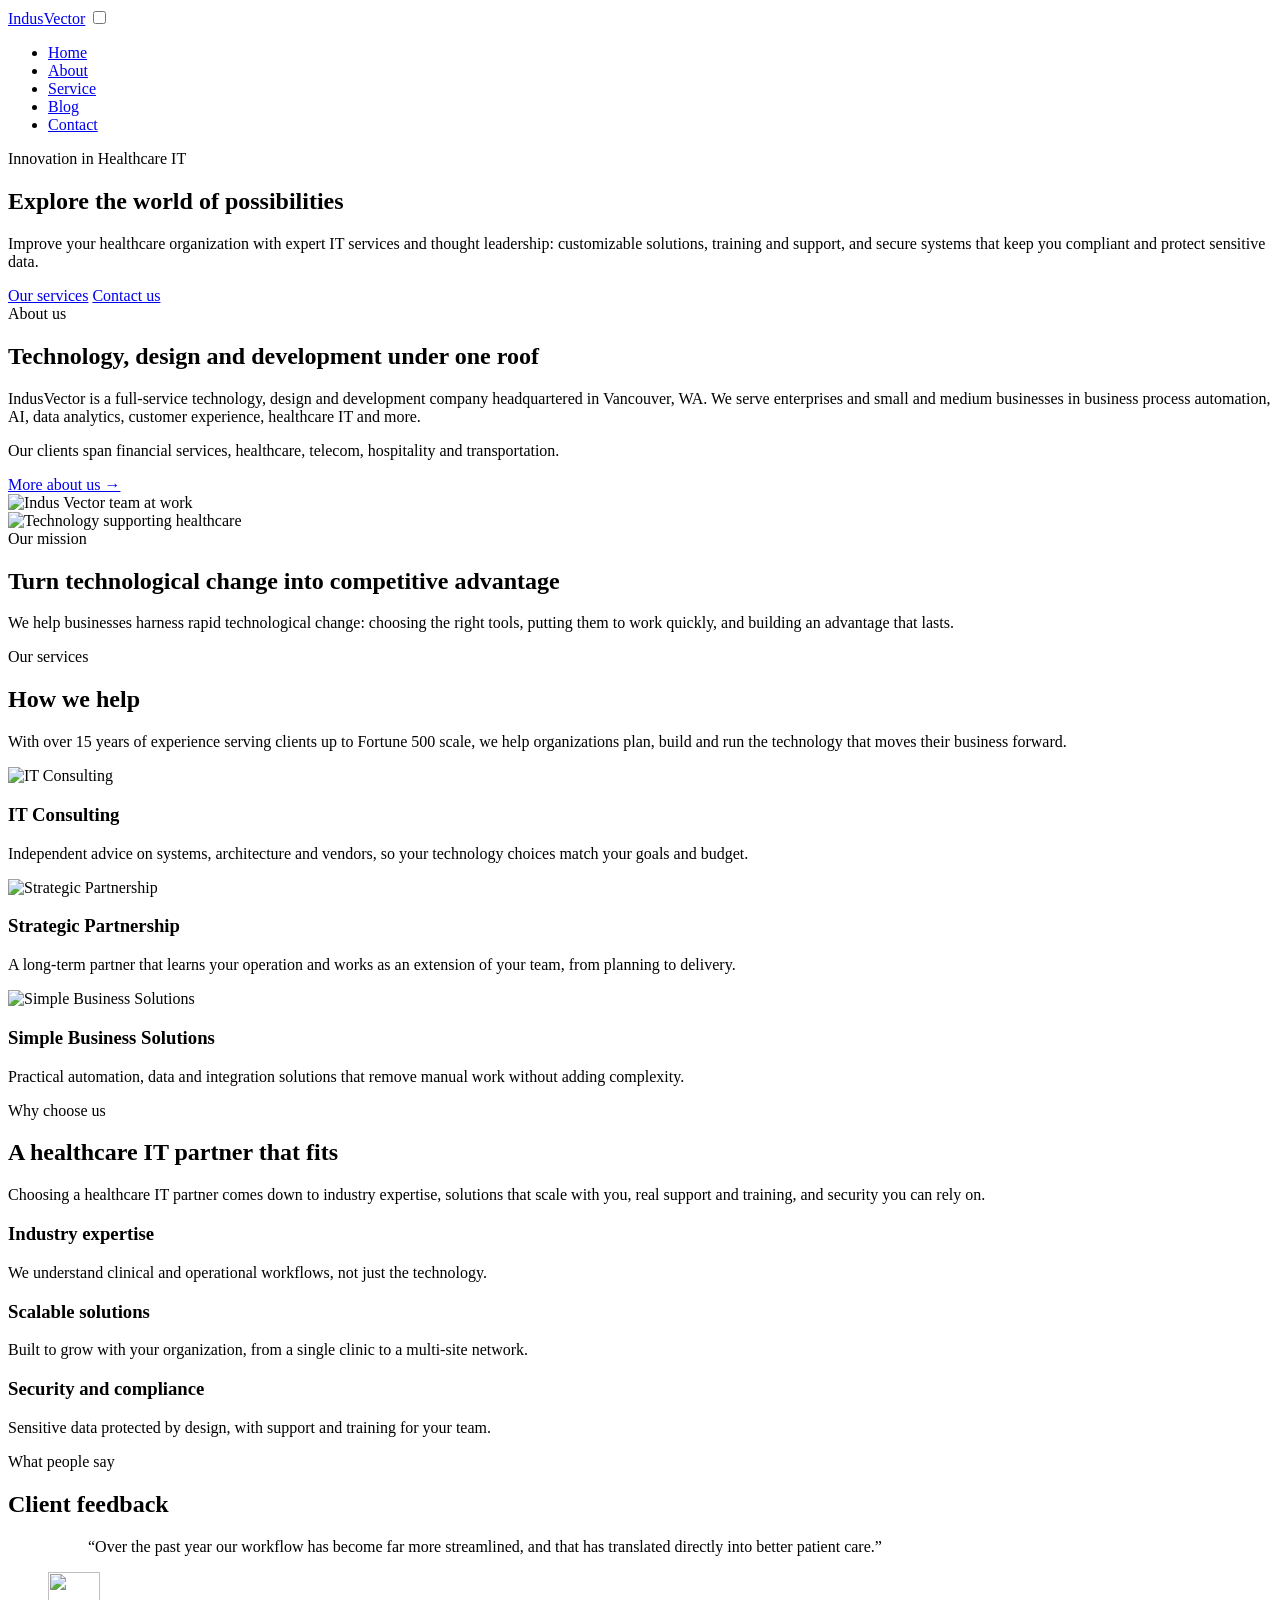
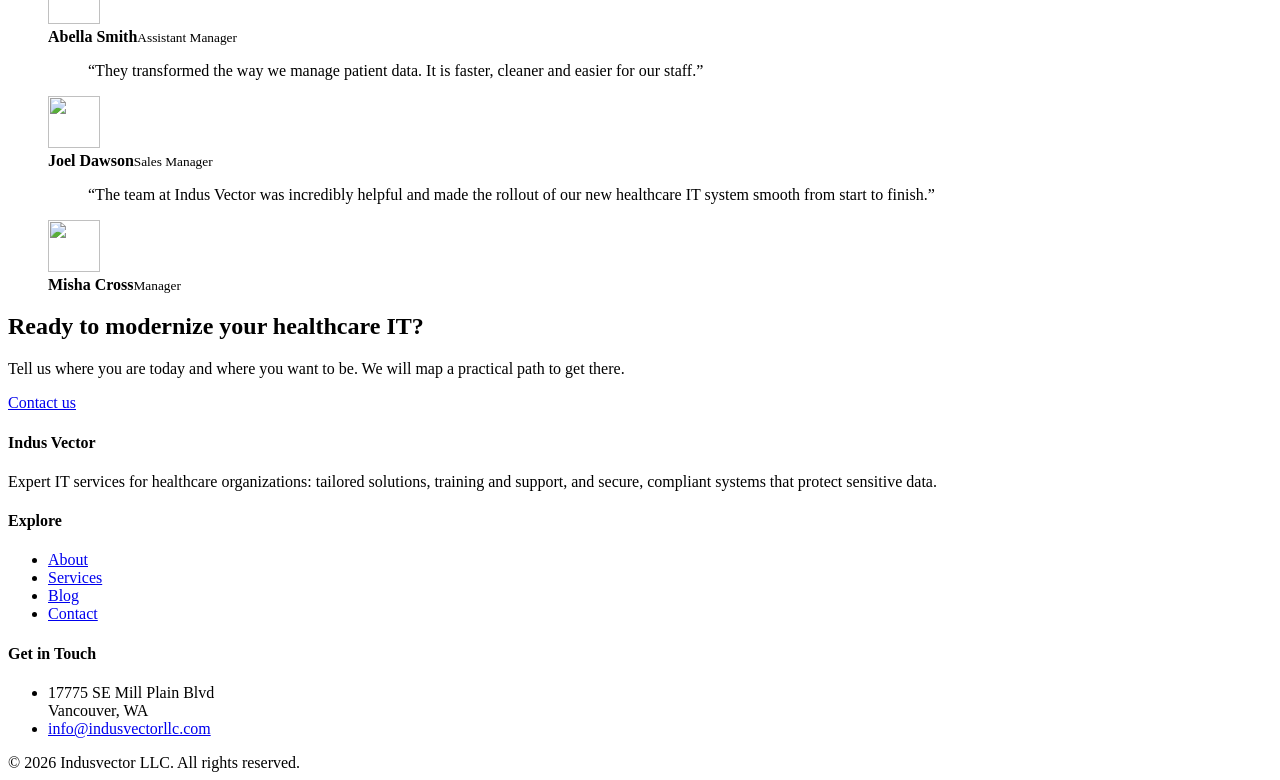
==== site/index.html @ 35530b63 "Rebuild indusvectorllc.com as a static site with S3/CloudFront deploy - All pages and the 4 publishe" ====
<!doctype html>
<html lang="en">
<head>
  <meta charset="utf-8">
  <meta name="viewport" content="width=device-width, initial-scale=1">
  <title>Indus Vector – Innovation in Healthcare IT</title>
  <meta name="description" content="Indus Vector is a technology, design and development company in Vancouver, WA, focused on healthcare IT, automation, AI and data analytics.">
  <link rel="canonical" href="https://indusvectorllc.com/">
  <link rel="stylesheet" href="/css/style.css">
  <link rel="icon" href="/images/favicon.svg" type="image/svg+xml">
</head>
<body>
  <header class="site-header">
    <div class="container">
      <a class="brand" href="/">Indus<span>Vector</span></a>
      <input type="checkbox" id="nav-toggle" class="nav-toggle" aria-label="Open menu">
      <label for="nav-toggle" class="nav-toggle-label"><span></span></label>
      <nav class="site-nav" aria-label="Main">
        <ul>
        <li><a href="/" aria-current="page">Home</a></li>
        <li><a href="/about/">About</a></li>
        <li><a href="/service/">Service</a></li>
        <li><a href="/blog/">Blog</a></li>
        <li><a href="/contact/">Contact</a></li>
        </ul>
      </nav>
    </div>
  </header>

  <main>
    <section class="hero">
      <div class="container">
        <span class="eyebrow">Innovation in Healthcare IT</span>
        <h1>Explore the world of possibilities</h1>
        <p>Improve your healthcare organization with expert IT services and thought leadership: customizable solutions, training and support, and secure systems that keep you compliant and protect sensitive data.</p>
        <a class="btn btn--primary" href="/service/">Our services</a>
        <a class="btn btn--ghost" href="/contact/">Contact us</a>
      </div>
    </section>

    <section class="section">
      <div class="container split">
        <div>
          <span class="eyebrow">About us</span>
          <h2>Technology, design and development under one roof</h2>
          <p>IndusVector is a full-service technology, design and development company headquartered in Vancouver, WA. We serve enterprises and small and medium businesses in business process automation, AI, data analytics, customer experience, healthcare IT and more.</p>
          <p>Our clients span financial services, healthcare, telecom, hospitality and transportation.</p>
          <a href="/about/">More about us &rarr;</a>
        </div>
        <img src="/images/home-img1.jpg" alt="Indus Vector team at work" width="600" height="450" loading="lazy">
      </div>
    </section>

    <section class="section section--soft">
      <div class="container split">
        <img src="/images/home-img2.jpg" alt="Technology supporting healthcare" width="600" height="450" loading="lazy">
        <div>
          <span class="eyebrow">Our mission</span>
          <h2>Turn technological change into competitive advantage</h2>
          <p>We help businesses harness rapid technological change: choosing the right tools, putting them to work quickly, and building an advantage that lasts.</p>
        </div>
      </div>
    </section>

    <section class="section">
      <div class="container">
        <span class="eyebrow">Our services</span>
        <h2>How we help</h2>
        <p class="lead">With over 15 years of experience serving clients up to Fortune 500 scale, we help organizations plan, build and run the technology that moves their business forward.</p>
        <div class="cards">
          <article class="card">
            <img src="/images/service1.jpg" alt="IT Consulting" width="500" height="375" loading="lazy">
            <div class="card-body">
              <h3>IT Consulting</h3>
              <p>Independent advice on systems, architecture and vendors, so your technology choices match your goals and budget.</p>
            </div>
          </article>
          <article class="card">
            <img src="/images/service2.jpg" alt="Strategic Partnership" width="500" height="375" loading="lazy">
            <div class="card-body">
              <h3>Strategic Partnership</h3>
              <p>A long-term partner that learns your operation and works as an extension of your team, from planning to delivery.</p>
            </div>
          </article>
          <article class="card">
            <img src="/images/service3.jpg" alt="Simple Business Solutions" width="500" height="375" loading="lazy">
            <div class="card-body">
              <h3>Simple Business Solutions</h3>
              <p>Practical automation, data and integration solutions that remove manual work without adding complexity.</p>
            </div>
          </article>
        </div>
      </div>
    </section>

    <section class="section section--soft">
      <div class="container">
        <span class="eyebrow">Why choose us</span>
        <h2>A healthcare IT partner that fits</h2>
        <p class="lead">Choosing a healthcare IT partner comes down to industry expertise, solutions that scale with you, real support and training, and security you can rely on.</p>
        <div class="features">
          <div class="feature"><h3>Industry expertise</h3><p>We understand clinical and operational workflows, not just the technology.</p></div>
          <div class="feature"><h3>Scalable solutions</h3><p>Built to grow with your organization, from a single clinic to a multi-site network.</p></div>
          <div class="feature"><h3>Security and compliance</h3><p>Sensitive data protected by design, with support and training for your team.</p></div>
        </div>
      </div>
    </section>

    <!-- TESTIMONIALS: delete this whole <section> to remove them. -->
    <section class="section">
      <div class="container">
        <span class="eyebrow">What people say</span>
        <h2>Client feedback</h2>
        <div class="quotes">
          <figure class="quote">
            <blockquote>“Over the past year our workflow has become far more streamlined, and that has translated directly into better patient care.”</blockquote>
            <figcaption><img src="/images/testimonial1.jpg" alt="" width="52" height="52" loading="lazy"><div><strong>Abella Smith</strong><small>Assistant Manager</small></div></figcaption>
          </figure>
          <figure class="quote">
            <blockquote>“They transformed the way we manage patient data. It is faster, cleaner and easier for our staff.”</blockquote>
            <figcaption><img src="/images/testimonial2.jpg" alt="" width="52" height="52" loading="lazy"><div><strong>Joel Dawson</strong><small>Sales Manager</small></div></figcaption>
          </figure>
          <figure class="quote">
            <blockquote>“The team at Indus Vector was incredibly helpful and made the rollout of our new healthcare IT system smooth from start to finish.”</blockquote>
            <figcaption><img src="/images/testimonial3.jpg" alt="" width="52" height="52" loading="lazy"><div><strong>Misha Cross</strong><small>Manager</small></div></figcaption>
          </figure>
        </div>
      </div>
    </section>

    <section class="cta">
      <div class="container">
        <div>
          <h2>Ready to modernize your healthcare IT?</h2>
          <p>Tell us where you are today and where you want to be. We will map a practical path to get there.</p>
        </div>
        <a class="btn" href="/contact/">Contact us</a>
      </div>
    </section>
  </main>

  <footer class="site-footer">
    <div class="container">
      <div class="footer-grid">
        <div>
          <h4>Indus Vector</h4>
          <p>Expert IT services for healthcare organizations: tailored solutions, training and support, and secure, compliant systems that protect sensitive data.</p>
        </div>
        <div>
          <h4>Explore</h4>
          <ul>
            <li><a href="/about/">About</a></li>
            <li><a href="/service/">Services</a></li>
            <li><a href="/blog/">Blog</a></li>
            <li><a href="/contact/">Contact</a></li>
          </ul>
        </div>
        <div>
          <h4>Get in Touch</h4>
          <ul>
            <li>17775 SE Mill Plain Blvd<br>Vancouver, WA</li>
            <li><a href="mailto:info@indusvectorllc.com">info@indusvectorllc.com</a></li>
            <!-- PHONE: uncomment and add the number when ready
            <li><a href="tel:+1XXXXXXXXXX">+1 (XXX) XXX-XXXX</a></li>
            -->
          </ul>
        </div>
      </div>
      <div class="footer-bottom">&copy; <span id="yr">2026</span> Indusvector LLC. All rights reserved.</div>
    </div>
  </footer>
  <script>document.getElementById('yr').textContent = new Date().getFullYear();</script>
</body>
</html>
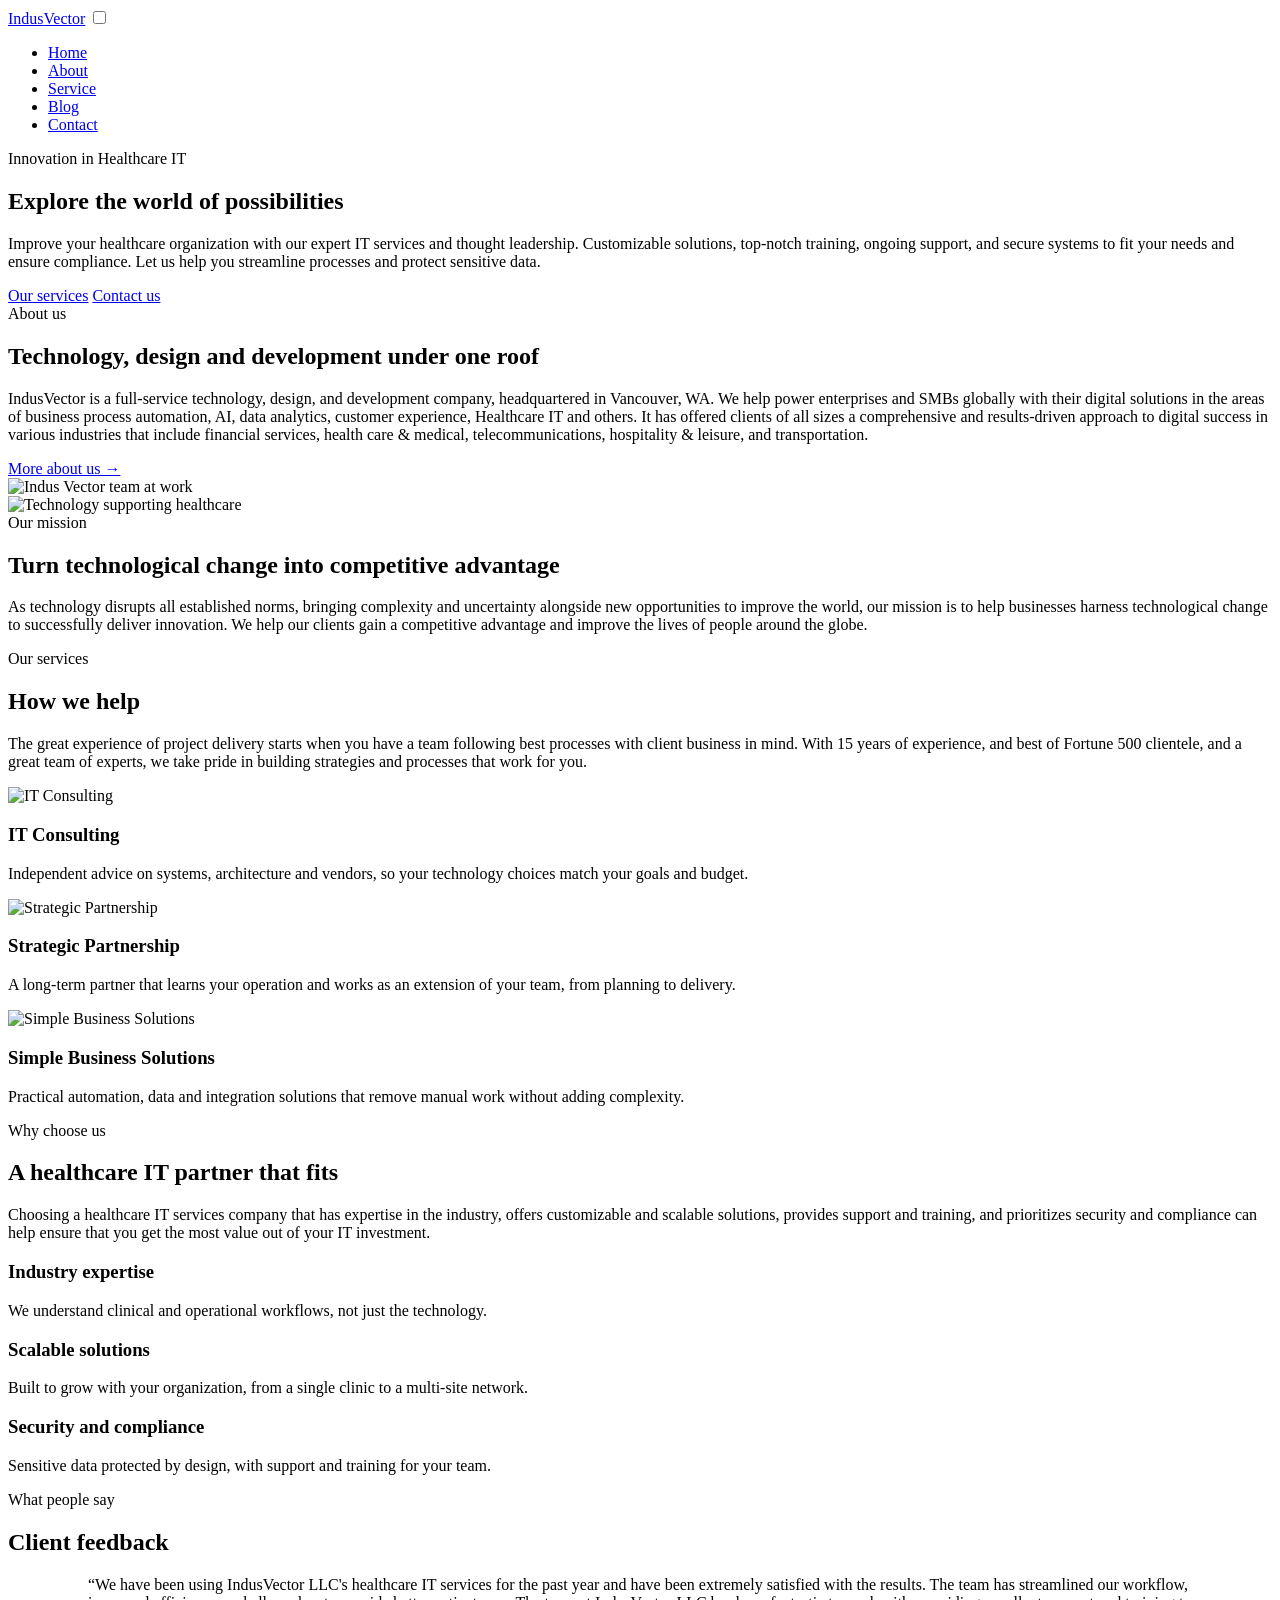
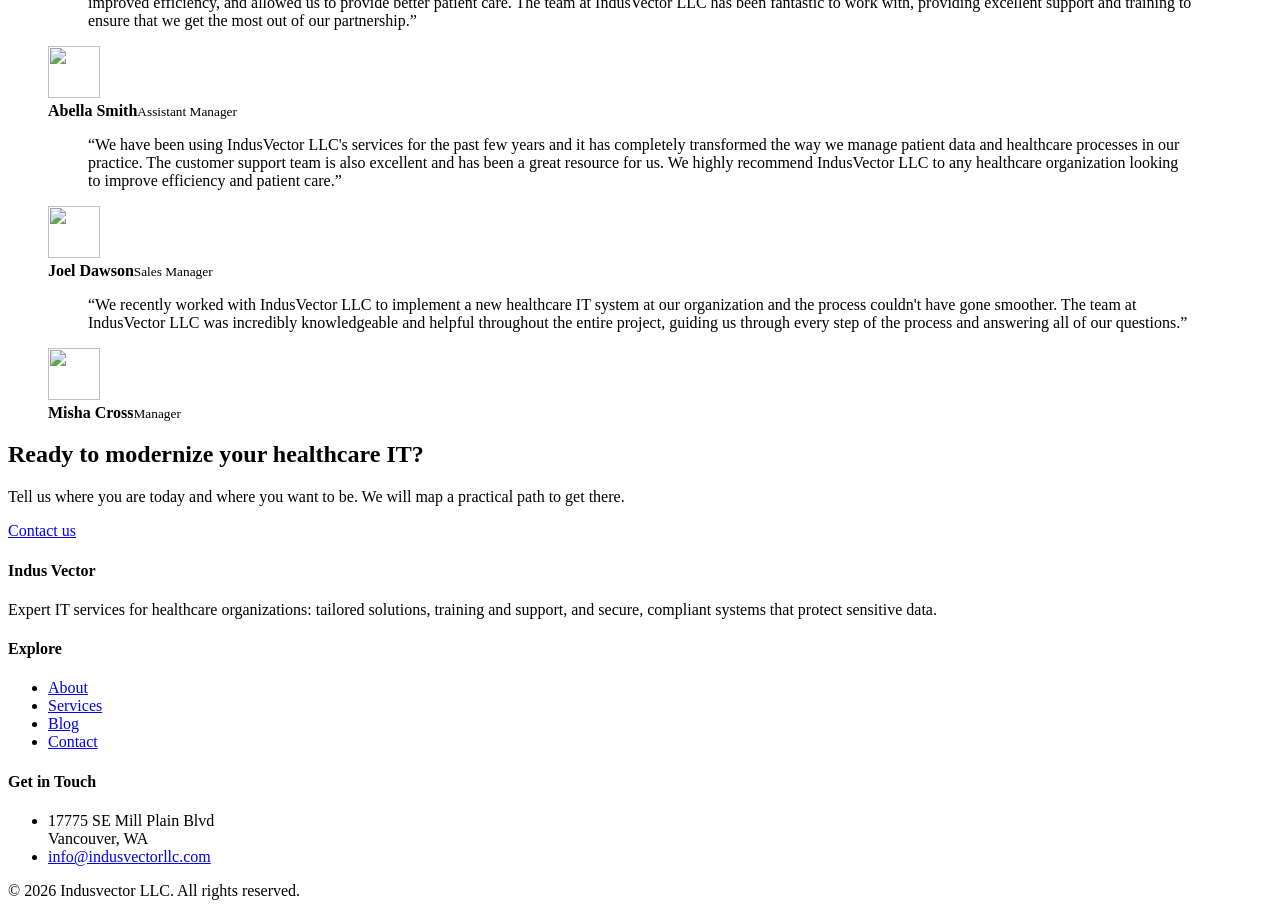
==== commit 51896b53: "Use original WordPress text and images - Page copy, testimonials and all 4 blog posts taken from the" ====
--- a/site/index.html
+++ b/site/index.html
@@ -32,7 +32,7 @@
       <div class="container">
         <span class="eyebrow">Innovation in Healthcare IT</span>
         <h1>Explore the world of possibilities</h1>
-        <p>Improve your healthcare organization with expert IT services and thought leadership: customizable solutions, training and support, and secure systems that keep you compliant and protect sensitive data.</p>
+        <p>Improve your healthcare organization with our expert IT services and thought leadership. Customizable solutions, top-notch training, ongoing support, and secure systems to fit your needs and ensure compliance. Let us help you streamline processes and protect sensitive data.</p>
         <a class="btn btn--primary" href="/service/">Our services</a>
         <a class="btn btn--ghost" href="/contact/">Contact us</a>
       </div>
@@ -43,21 +43,20 @@
         <div>
           <span class="eyebrow">About us</span>
           <h2>Technology, design and development under one roof</h2>
-          <p>IndusVector is a full-service technology, design and development company headquartered in Vancouver, WA. We serve enterprises and small and medium businesses in business process automation, AI, data analytics, customer experience, healthcare IT and more.</p>
-          <p>Our clients span financial services, healthcare, telecom, hospitality and transportation.</p>
+          <p>IndusVector is a full-service technology, design, and development company, headquartered in Vancouver, WA. We help power enterprises and SMBs globally with their digital solutions in the areas of business process automation, AI, data analytics, customer experience, Healthcare IT and others. It has offered clients of all sizes a comprehensive and results-driven approach to digital success in various industries that include financial services, health care &amp; medical, telecommunications, hospitality &amp; leisure, and transportation.</p>
           <a href="/about/">More about us &rarr;</a>
         </div>
-        <img src="/images/home-img1.jpg" alt="Indus Vector team at work" width="600" height="450" loading="lazy">
+        <img src="/images/home-img1.jpg" alt="Indus Vector team at work" width="700" height="500" loading="lazy">
       </div>
     </section>
 
     <section class="section section--soft">
       <div class="container split">
-        <img src="/images/home-img2.jpg" alt="Technology supporting healthcare" width="600" height="450" loading="lazy">
+        <img src="/images/home-img2.jpg" alt="Technology supporting healthcare" width="700" height="500" loading="lazy">
         <div>
           <span class="eyebrow">Our mission</span>
           <h2>Turn technological change into competitive advantage</h2>
-          <p>We help businesses harness rapid technological change: choosing the right tools, putting them to work quickly, and building an advantage that lasts.</p>
+          <p>As technology disrupts all established norms, bringing complexity and uncertainty alongside new opportunities to improve the world, our mission is to help businesses harness technological change to successfully deliver innovation. We help our clients gain a competitive advantage and improve the lives of people around the globe.</p>
         </div>
       </div>
     </section>
@@ -66,7 +65,7 @@
       <div class="container">
         <span class="eyebrow">Our services</span>
         <h2>How we help</h2>
-        <p class="lead">With over 15 years of experience serving clients up to Fortune 500 scale, we help organizations plan, build and run the technology that moves their business forward.</p>
+        <p class="lead">The great experience of project delivery starts when you have a team following best processes with client business in mind. With 15 years of experience, and best of Fortune 500 clientele, and a great team of experts, we take pride in building strategies and processes that work for you.</p>
         <div class="cards">
           <article class="card">
             <img src="/images/service1.jpg" alt="IT Consulting" width="500" height="375" loading="lazy">
@@ -97,7 +96,7 @@
       <div class="container">
         <span class="eyebrow">Why choose us</span>
         <h2>A healthcare IT partner that fits</h2>
-        <p class="lead">Choosing a healthcare IT partner comes down to industry expertise, solutions that scale with you, real support and training, and security you can rely on.</p>
+        <p class="lead">Choosing a healthcare IT services company that has expertise in the industry, offers customizable and scalable solutions, provides support and training, and prioritizes security and compliance can help ensure that you get the most value out of your IT investment.</p>
         <div class="features">
           <div class="feature"><h3>Industry expertise</h3><p>We understand clinical and operational workflows, not just the technology.</p></div>
           <div class="feature"><h3>Scalable solutions</h3><p>Built to grow with your organization, from a single clinic to a multi-site network.</p></div>
@@ -113,15 +112,15 @@
         <h2>Client feedback</h2>
         <div class="quotes">
           <figure class="quote">
-            <blockquote>“Over the past year our workflow has become far more streamlined, and that has translated directly into better patient care.”</blockquote>
+            <blockquote>“We have been using IndusVector LLC's healthcare IT services for the past year and have been extremely satisfied with the results. The team has streamlined our workflow, improved efficiency, and allowed us to provide better patient care. The team at IndusVector LLC has been fantastic to work with, providing excellent support and training to ensure that we get the most out of our partnership.”</blockquote>
             <figcaption><img src="/images/testimonial1.jpg" alt="" width="52" height="52" loading="lazy"><div><strong>Abella Smith</strong><small>Assistant Manager</small></div></figcaption>
           </figure>
           <figure class="quote">
-            <blockquote>“They transformed the way we manage patient data. It is faster, cleaner and easier for our staff.”</blockquote>
+            <blockquote>“We have been using IndusVector LLC's services for the past few years and it has completely transformed the way we manage patient data and healthcare processes in our practice. The customer support team is also excellent and has been a great resource for us. We highly recommend IndusVector LLC to any healthcare organization looking to improve efficiency and patient care.”</blockquote>
             <figcaption><img src="/images/testimonial2.jpg" alt="" width="52" height="52" loading="lazy"><div><strong>Joel Dawson</strong><small>Sales Manager</small></div></figcaption>
           </figure>
           <figure class="quote">
-            <blockquote>“The team at Indus Vector was incredibly helpful and made the rollout of our new healthcare IT system smooth from start to finish.”</blockquote>
+            <blockquote>“We recently worked with IndusVector LLC to implement a new healthcare IT system at our organization and the process couldn't have gone smoother. The team at IndusVector LLC was incredibly knowledgeable and helpful throughout the entire project, guiding us through every step of the process and answering all of our questions.”</blockquote>
             <figcaption><img src="/images/testimonial3.jpg" alt="" width="52" height="52" loading="lazy"><div><strong>Misha Cross</strong><small>Manager</small></div></figcaption>
           </figure>
         </div>
